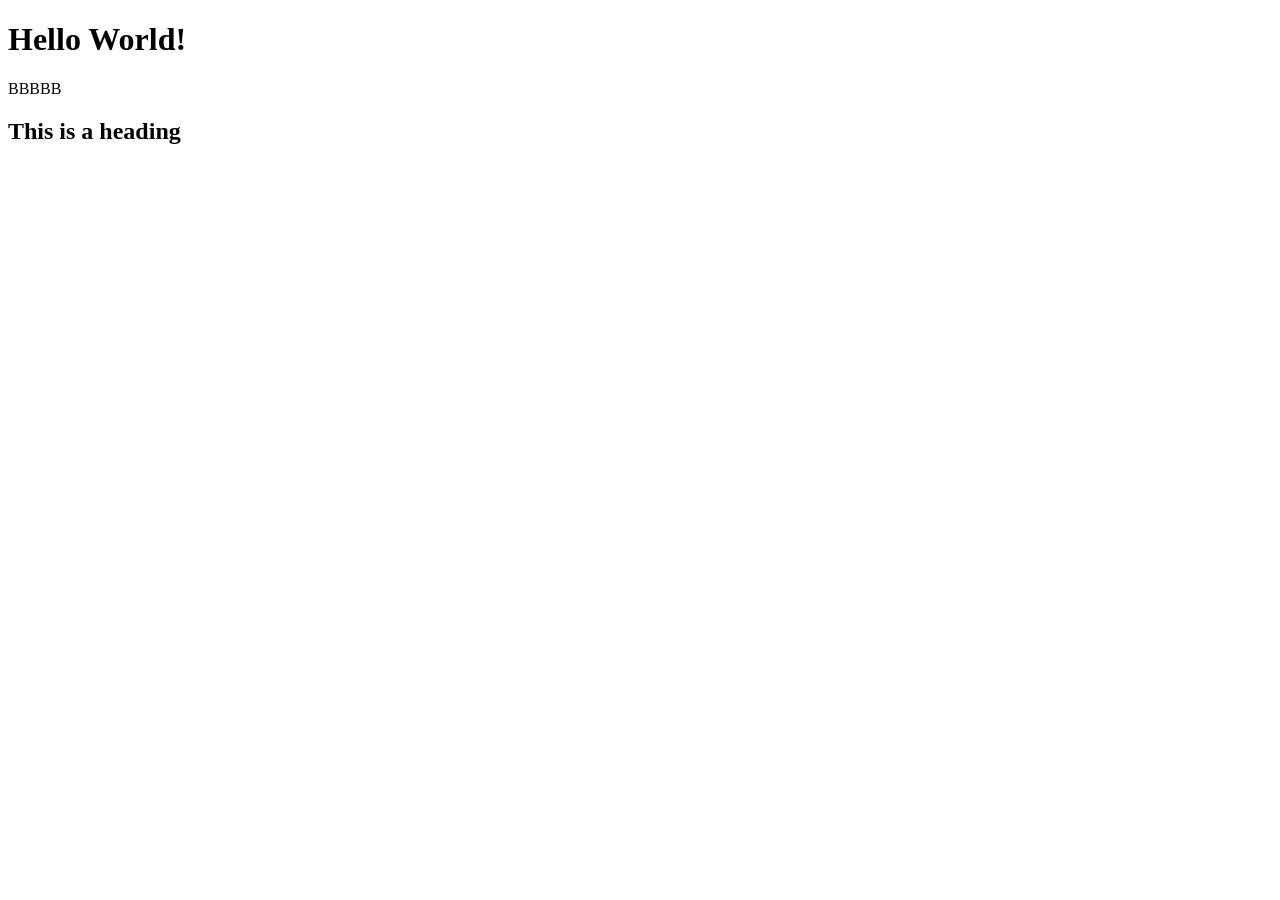
==== index.html @ 5a6debf9 "add h2" ====
<!DOCTYPE html>
<html lang="en">
<head>
    <meta charset="UTF-8">
    <meta name="viewport" content="width=device-width, initial-scale=1.0">
    <title>BBB</title>
</head>
<body>
    <H1>Hello World!</H1>
    <P>BBBBB</P>
    <h2>This is a heading</h2>
</body>
</html>
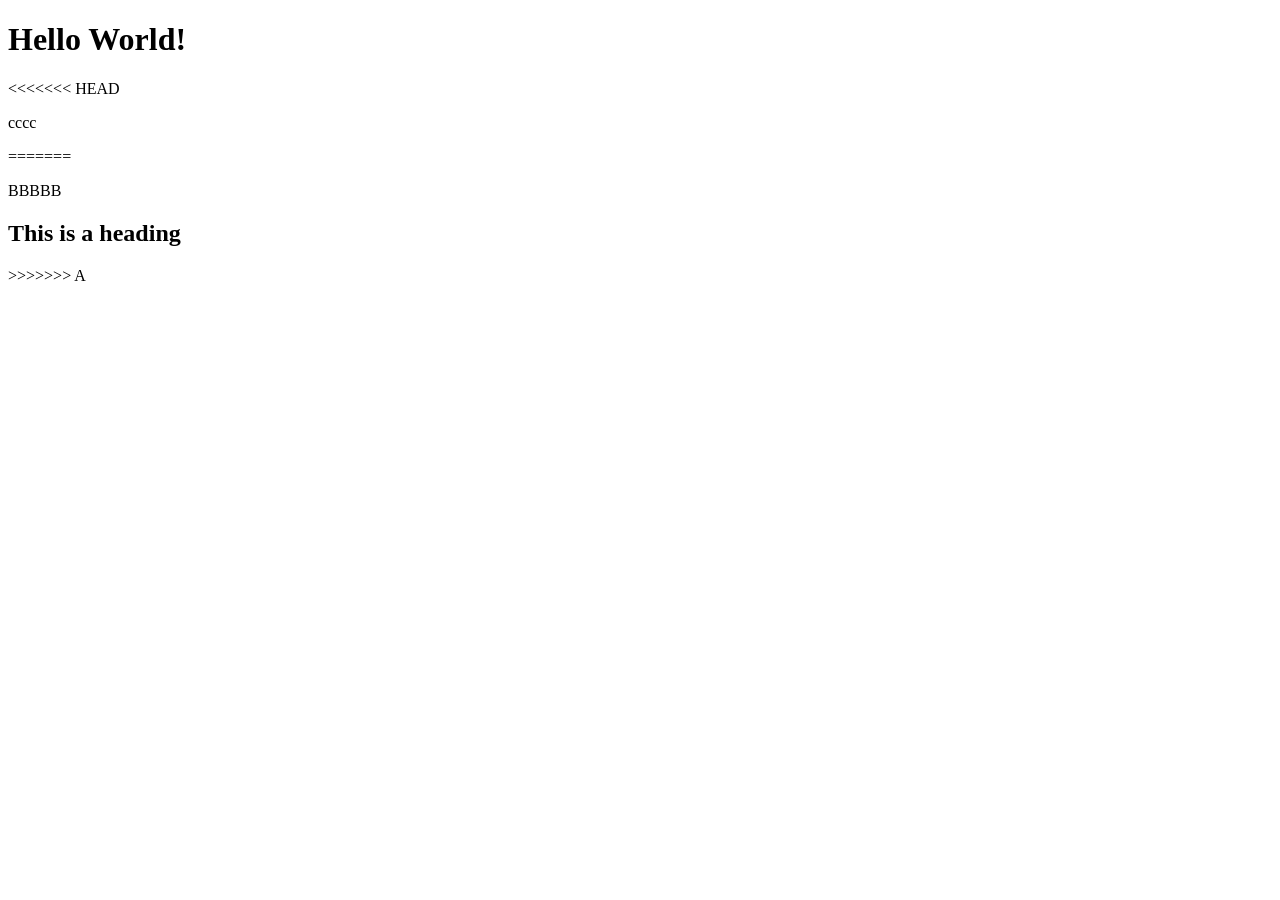
==== commit 7ad90497: "Merge branch 'A' into dev # Conflicts: #	index.html" ====
--- a/index.html
+++ b/index.html
@@ -7,7 +7,11 @@
 </head>
 <body>
     <H1>Hello World!</H1>
+<<<<<<< HEAD
+    <P>cccc</P>
+=======
     <P>BBBBB</P>
     <h2>This is a heading</h2>
+>>>>>>> A
 </body>
 </html>
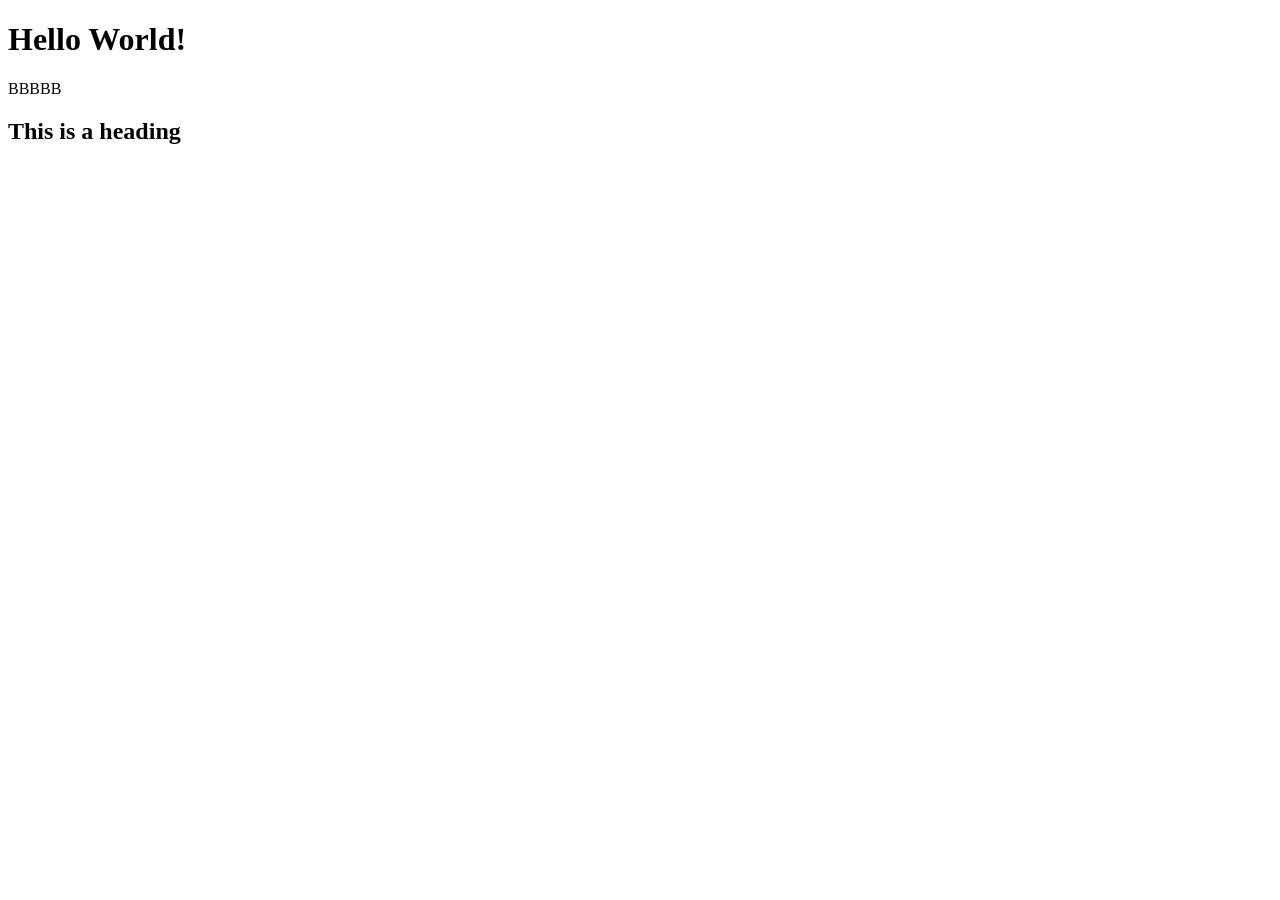
==== commit 6a3844bf: "add <P>BBBBB</P>     <h2>This is a heading</h2>" ====
--- a/index.html
+++ b/index.html
@@ -7,11 +7,7 @@
 </head>
 <body>
     <H1>Hello World!</H1>
-<<<<<<< HEAD
-    <P>cccc</P>
-=======
     <P>BBBBB</P>
     <h2>This is a heading</h2>
->>>>>>> A
 </body>
 </html>
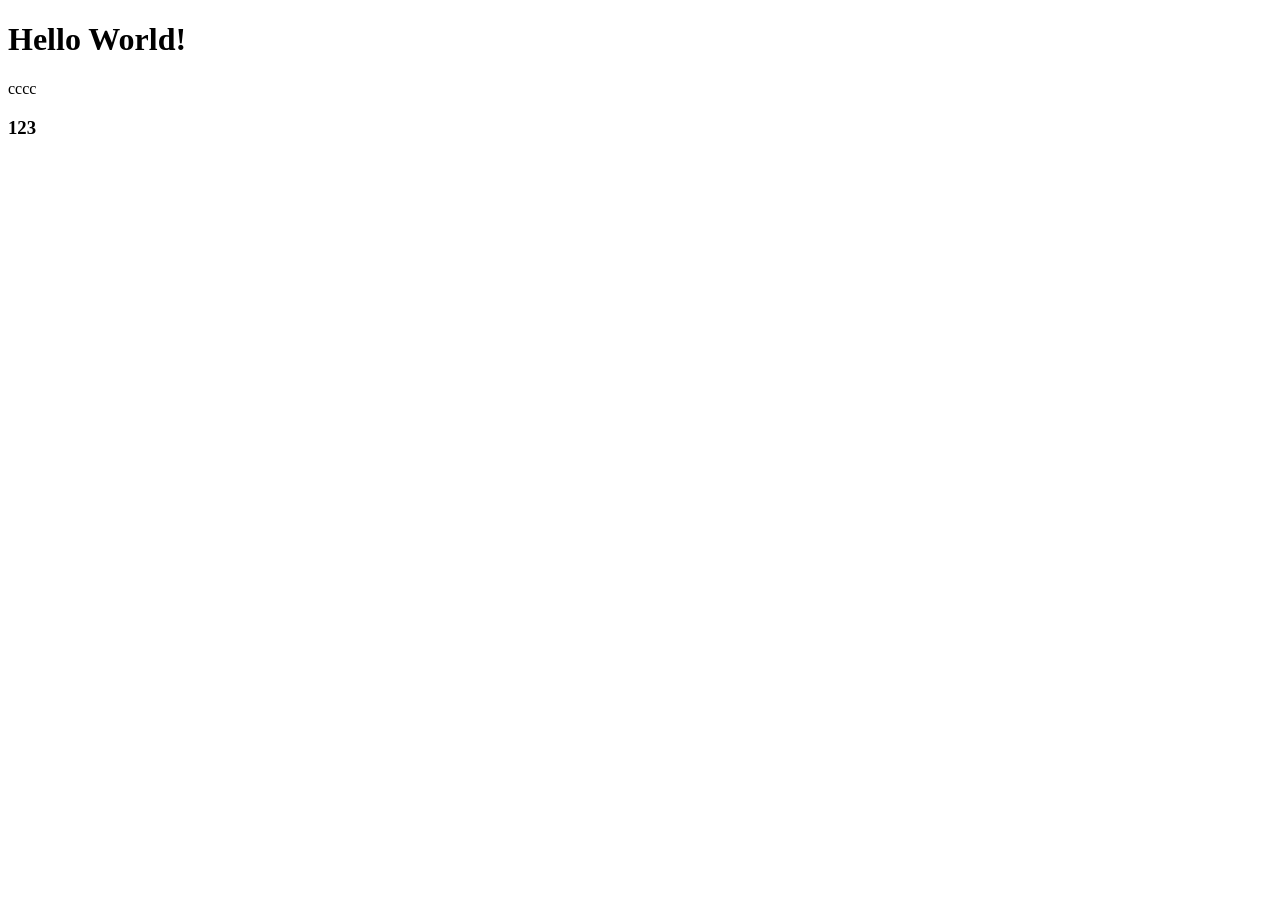
==== commit adf86e72: "add h3" ====
--- a/index.html
+++ b/index.html
@@ -3,11 +3,11 @@
 <head>
     <meta charset="UTF-8">
     <meta name="viewport" content="width=device-width, initial-scale=1.0">
-    <title>BBB</title>
+    <title>AAA</title>
 </head>
 <body>
     <H1>Hello World!</H1>
-    <P>BBBBB</P>
-    <h2>This is a heading</h2>
+    <P>cccc</P>
+    <h3>123</h3>
 </body>
 </html>
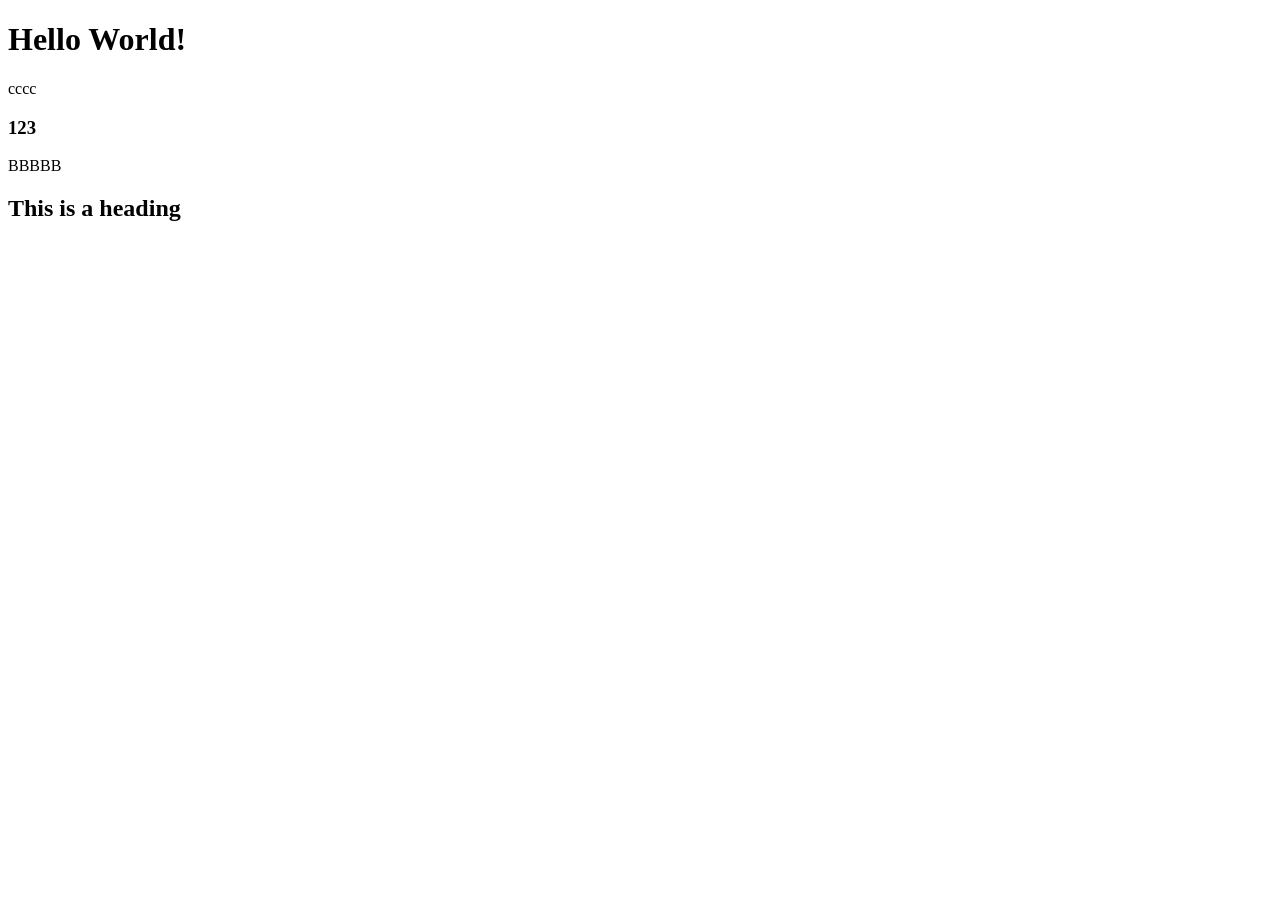
==== commit 8ae36ac6: "Merge branch 'dev' of https://github.com/Tim810501/project into dev # Conflicts: #	index.html" ====
--- a/index.html
+++ b/index.html
@@ -3,11 +3,13 @@
 <head>
     <meta charset="UTF-8">
     <meta name="viewport" content="width=device-width, initial-scale=1.0">
-    <title>AAA</title>
+    <title>BBB</title>
 </head>
 <body>
     <H1>Hello World!</H1>
     <P>cccc</P>
     <h3>123</h3>
+    <P>BBBBB</P>
+    <h2>This is a heading</h2>
 </body>
 </html>
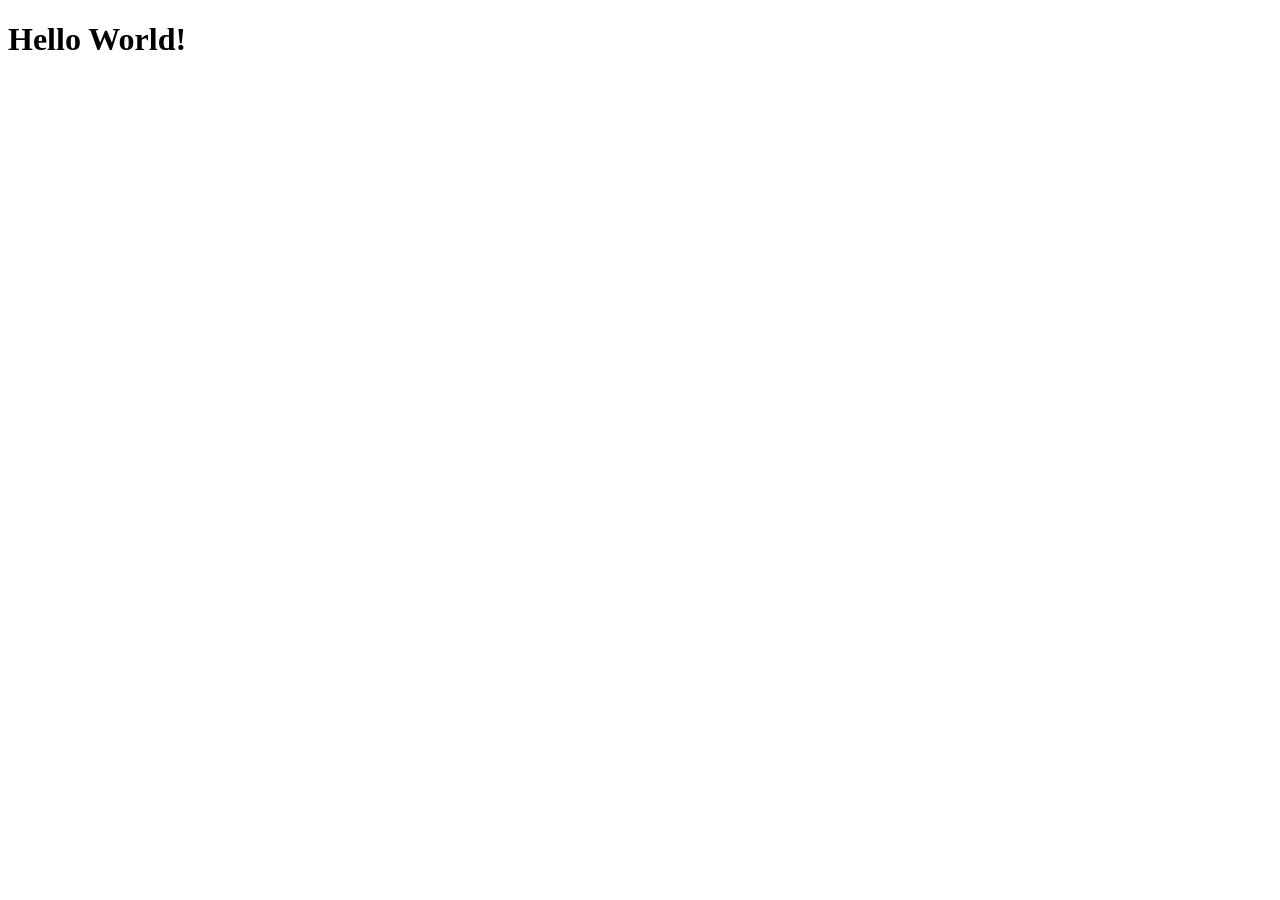
==== commit a211894a: "del" ====
--- a/index.html
+++ b/index.html
@@ -7,9 +7,5 @@
 </head>
 <body>
     <H1>Hello World!</H1>
-    <P>cccc</P>
-    <h3>123</h3>
-    <P>BBBBB</P>
-    <h2>This is a heading</h2>
 </body>
 </html>
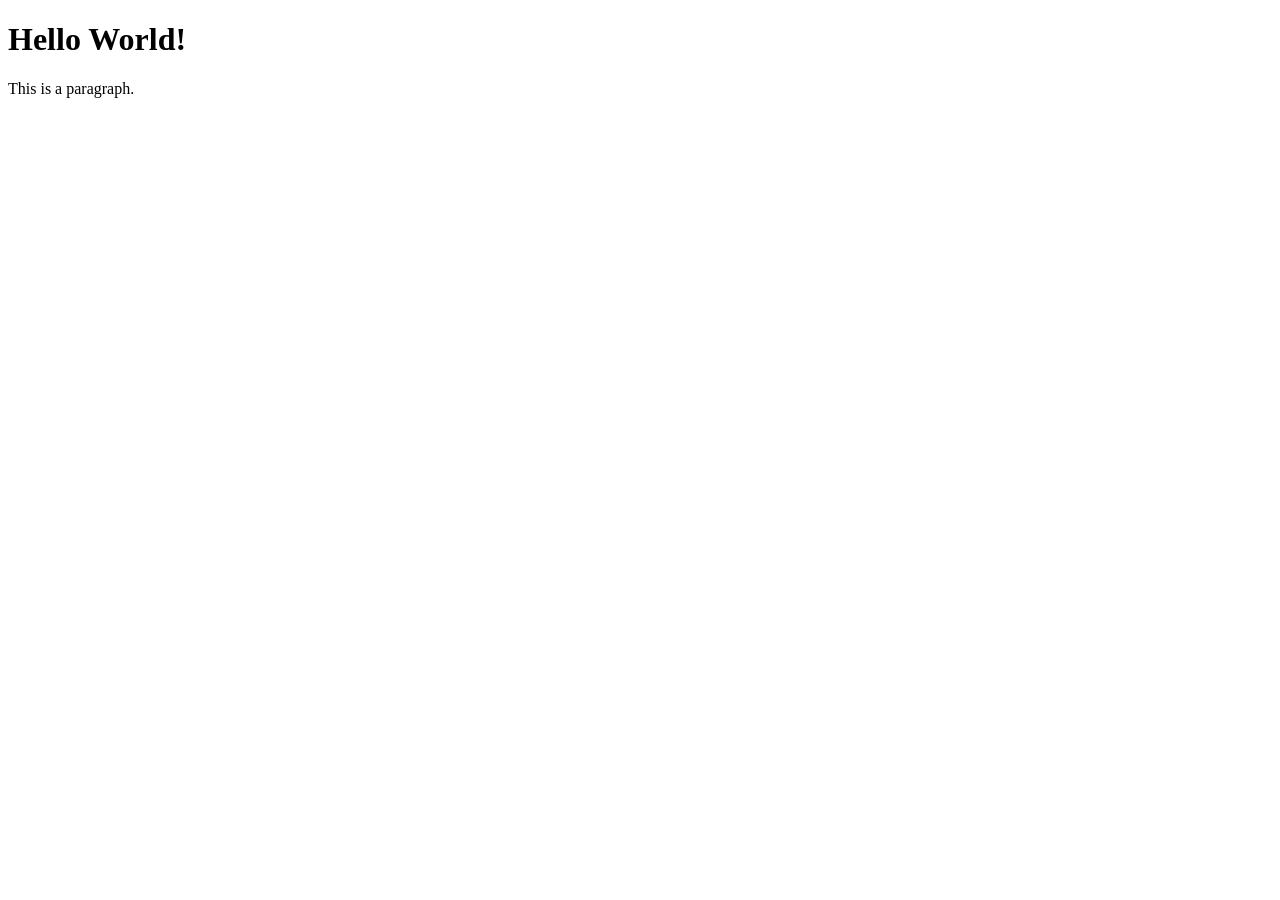
==== commit f537d290: "add p" ====
--- a/index.html
+++ b/index.html
@@ -7,5 +7,6 @@
 </head>
 <body>
     <H1>Hello World!</H1>
+    <p>This is a paragraph.</p>
 </body>
 </html>
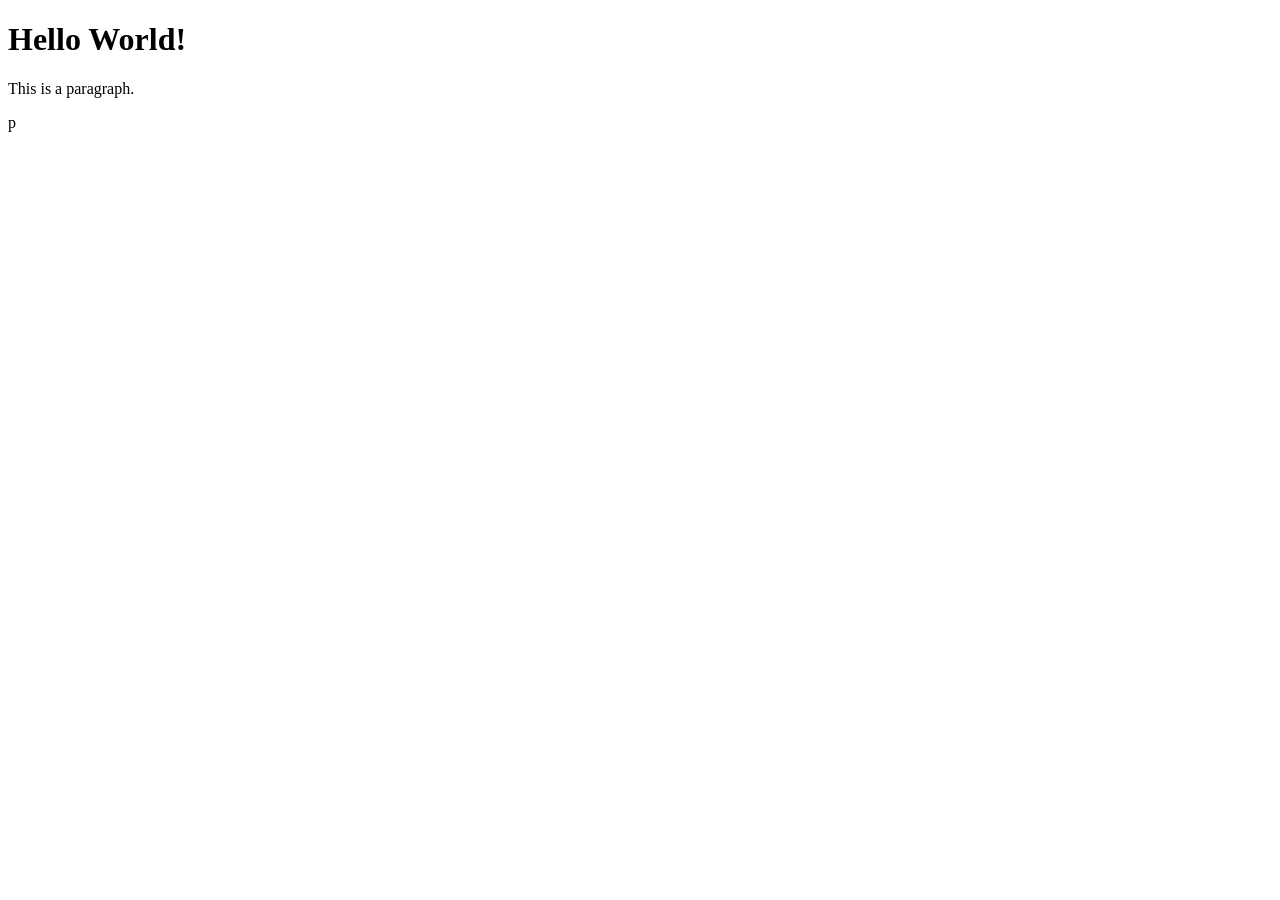
==== commit 67cc723d: "add div" ====
--- a/index.html
+++ b/index.html
@@ -8,5 +8,6 @@
 <body>
     <H1>Hello World!</H1>
     <p>This is a paragraph.</p>
+    <div>p</div>
 </body>
 </html>
